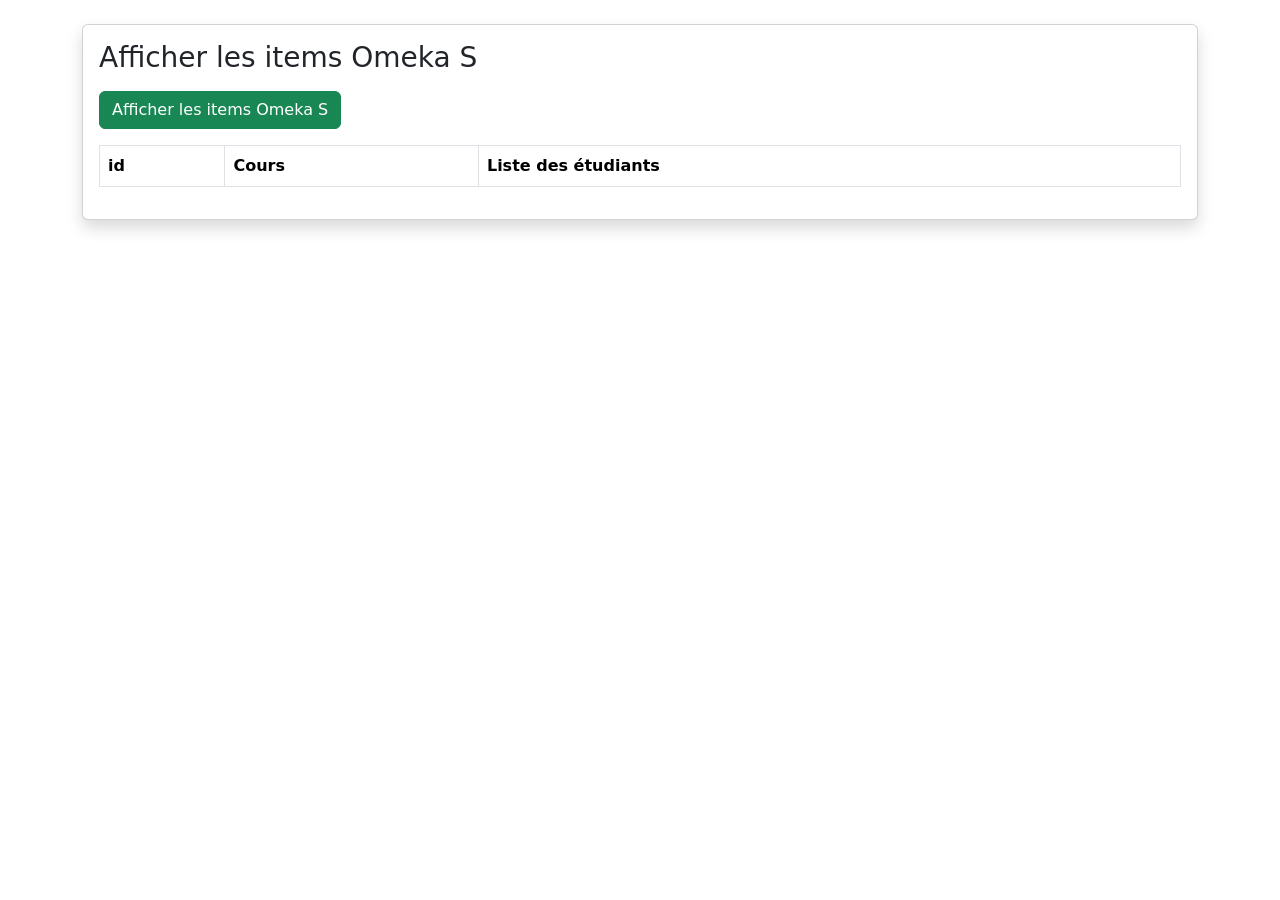
==== cours.html @ fbe6fc3e "ajout du fichier cours.html" ====
<!DOCTYPE html>
<html lang="fr">
<head>
    <meta charset="UTF-8">
    <title>Cours</title>

    <!-- CSS Bootstrap -->
    <link href="https://cdn.jsdelivr.net/npm/bootstrap@5.3.8/dist/css/bootstrap.min.css" rel="stylesheet">
</head>
<body>
    <div class="container my-4">

        <!-- Lecture des items -->
        <div class="card mb-4 shadow">
            <div class="card-body">
                <h3 class="card-title mb-3">Afficher les items Omeka S</h3>

                <button id="btnGet" class="btn btn-success mb-3">
                    Afficher les items Omeka S
                </button>

                <table id="resultat" class="table table-bordered table-striped table-hover">
                    <thead>
                        <tr>
                            <th>id</th>
                            <th>Cours</th>
                            <th>Liste des étudiants</th>
                        </tr>
                    </thead>
                    <tbody></tbody>
                </table>
            </div>
        </div>
    </div>

    <script>
        // Configuration API
        const baseURL = "http://localhost/omk_thyp_25-26_clone/api/items";
        const key_identity = "mvQaS27PLlglBBZlYSsZJzRoidSh9m1X";
        const key_credential = "r3OkVLv7KgMGZ0ezN8dQ0Uh7qDhrQxB0";

        // ########################################
        // Fonction pour récupérer la liste des cours
        // ########################################
        function getCours() {
            const url = `${baseURL}?key_identity=${key_identity}&key_credential=${key_credential}`;
            return fetch(url)
                .then(response => {
                    if (!response.ok) throw new Error(`Erreur HTTP ${response.status}`);
                    return response.json();
                });
        }

        // ########################################
        // Fonction pour afficher la liste des cours
        // ########################################
        function showCours(data) {
            let chaine = "";
            data.forEach(item => {
                const id = item["dcterms:abstract"]?.[0]?.["@value"] || "(sans id)";
                const titre = item["dcterms:title"]?.[0]?.["@value"] || "(sans titre)";
                const liste = item["dcterms:description"]?.[0]?.["@value"] || "(sans liste)";
                chaine += `
                    <tr>
                        <td>${id}</td>
                        <td>${titre}</td>
                        <td>${liste}</td>
                    </tr>
                `;
            });
            document.querySelector("#resultat tbody").innerHTML = chaine;
        }

        // ########################################
        // Gestion du clic sur le bouton
        // ########################################
        document.getElementById("btnGet").addEventListener("click", () => {
            getCours()
                .then(data => showCours(data))
                .catch(err => {
                    document.getElementById("resultat").textContent =
                        "Erreur de lecture : " + err.message;
                });
        });
    </script>

    <!-- JS Bootstrap Bundle -->
    <script src="https://cdn.jsdelivr.net/npm/bootstrap@5.3.8/dist/js/bootstrap.bundle.min.js"></script>
</body>
</html>
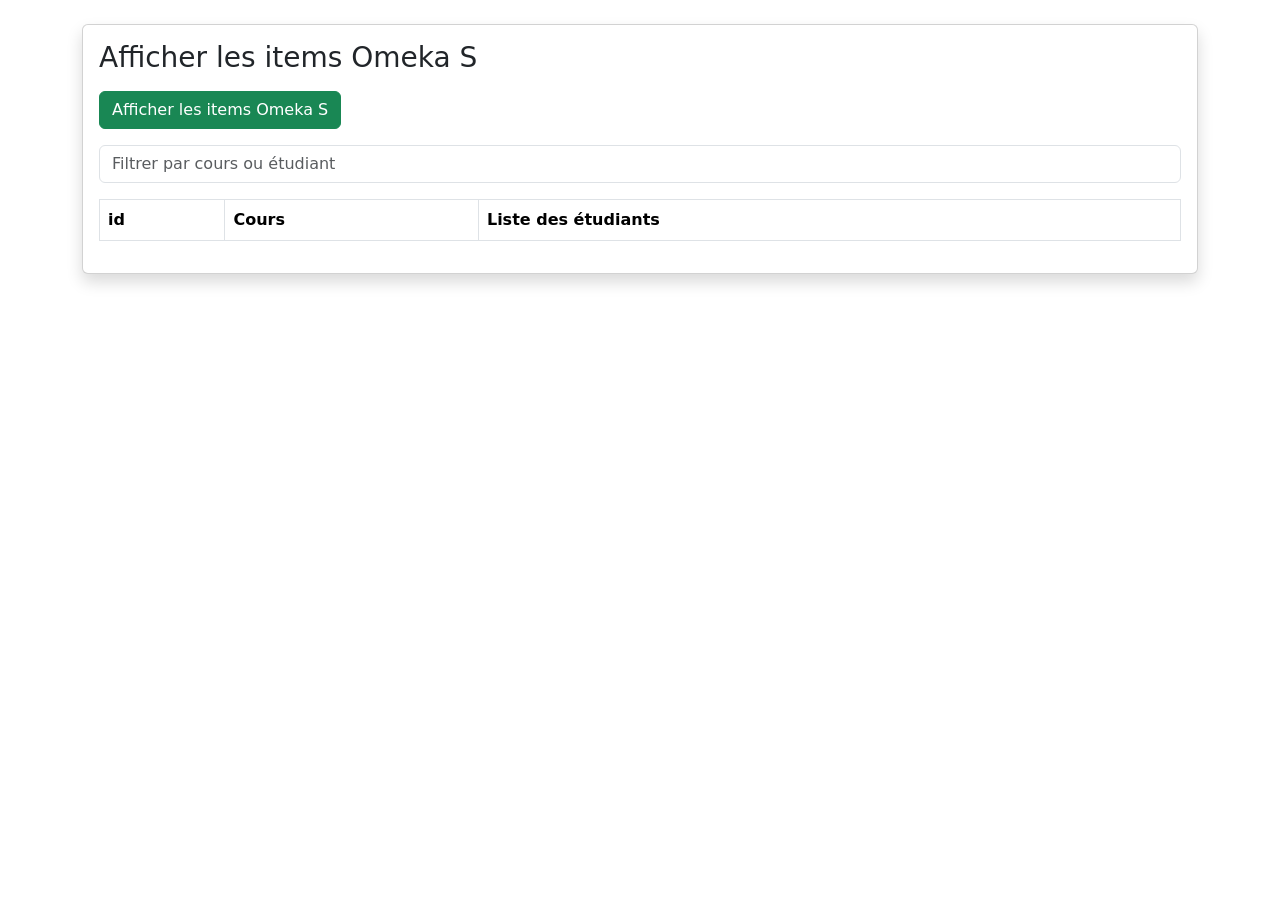
==== commit 887f0363: "ajout de la fonction de filtre" ====
--- a/cours.html
+++ b/cours.html
@@ -19,6 +19,9 @@
                     Afficher les items Omeka S
                 </button>
 
+                <!-- Filtre -->
+                <input type="text" id="filterInput" class="form-control mb-3" placeholder="Filtrer par cours ou étudiant">
+
                 <table id="resultat" class="table table-bordered table-striped table-hover">
                     <thead>
                         <tr>
@@ -38,6 +41,8 @@
         const baseURL = "http://localhost/omk_thyp_25-26_clone/api/items";
         const key_identity = "mvQaS27PLlglBBZlYSsZJzRoidSh9m1X";
         const key_credential = "r3OkVLv7KgMGZ0ezN8dQ0Uh7qDhrQxB0";
+
+        let coursData = []; // On stocke les données pour pouvoir les filtrer
 
         // ########################################
         // Fonction pour récupérer la liste des cours
@@ -72,19 +77,42 @@
         }
 
         // ########################################
+        // Fonction pour filtrer la liste des cours
+        // ########################################
+        function filterCours(data, motCle) {
+            const filtre = motCle.toLowerCase();
+            return data.filter(item => {
+                const titre = item["dcterms:title"]?.[0]?.["@value"]?.toLowerCase() || "";
+                const liste = item["dcterms:description"]?.[0]?.["@value"]?.toLowerCase() || "";
+                return titre.includes(filtre) || liste.includes(filtre);
+            });
+        }
+
+        // ########################################
         // Gestion du clic sur le bouton
         // ########################################
         document.getElementById("btnGet").addEventListener("click", () => {
             getCours()
-                .then(data => showCours(data))
+                .then(data => {
+                    coursData = data; // on garde les données pour le filtre
+                    showCours(coursData);
+                })
                 .catch(err => {
                     document.getElementById("resultat").textContent =
                         "Erreur de lecture : " + err.message;
                 });
+        });
+
+        // ########################################
+        // Gestion du filtre en temps réel
+        // ########################################
+        document.getElementById("filterInput").addEventListener("input", (e) => {
+            const filteredData = filterCours(coursData, e.target.value);
+            showCours(filteredData);
         });
     </script>
 
     <!-- JS Bootstrap Bundle -->
     <script src="https://cdn.jsdelivr.net/npm/bootstrap@5.3.8/dist/js/bootstrap.bundle.min.js"></script>
 </body>
-</html>+</html>
